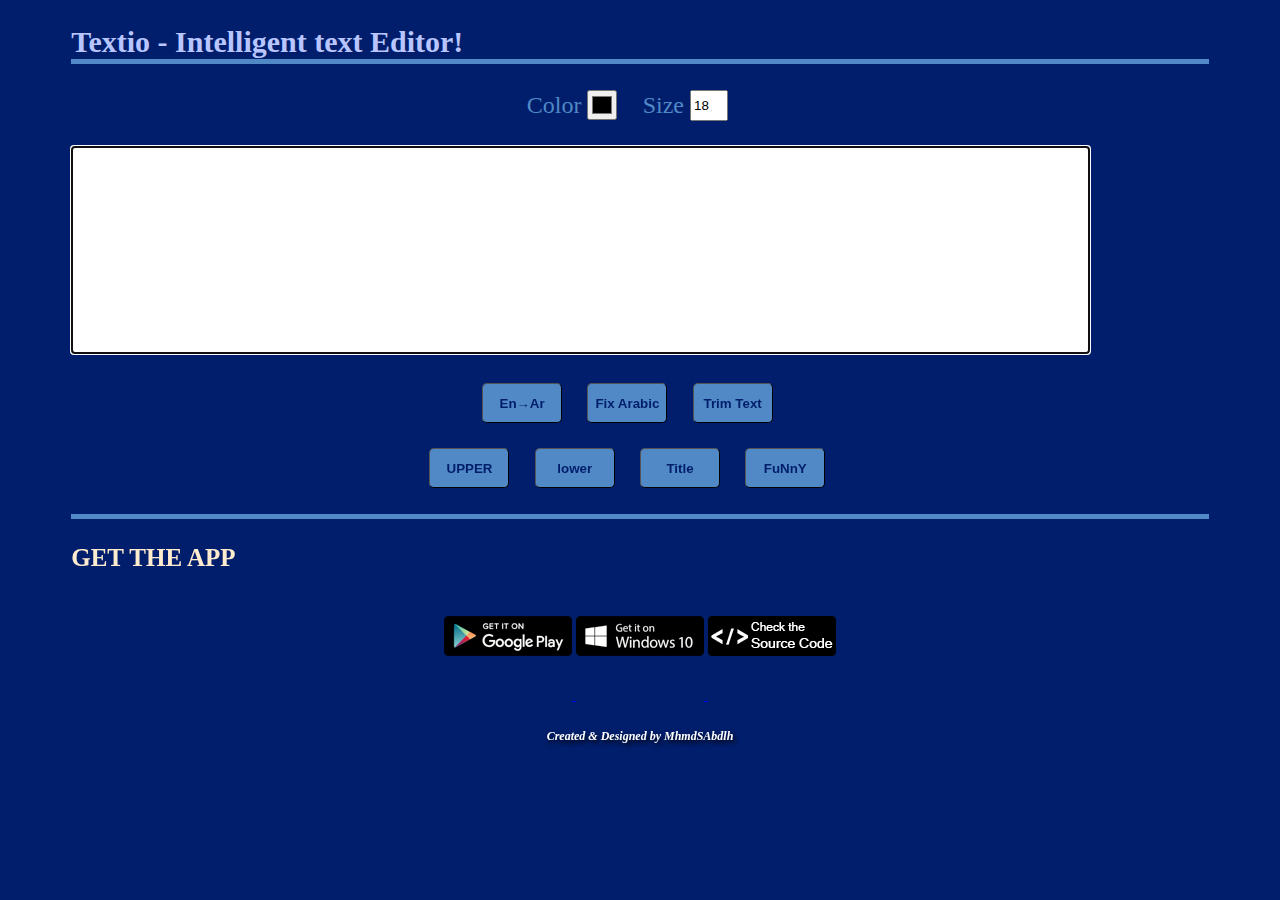
==== index.html @ 0afb8c65 "Add files via upload" ====
<!DOCTYPE html>
<html lang="en">
<head>
    <meta charset="UTF-8">
    <meta http-equiv="X-UA-Compatible" content="IE=edge">
    <meta name="viewport" content="width=device-width, initial-scale=1.0">
    <title>Textio</title>
    <link rel="icon" href="Source Code/Java/text.png">
    <link rel="stylesheet" href="style.css">
</head>

<body>

    <!-- Title -->
    <div id = "title">Textio - Intelligent text Editor!</div>

    <!-- Body -->

    <div id="topbtns"> 
        Color&nbsp;
        <input type="color" id="html5colorpicker" onchange="clickColor()">
        Size&nbsp;
        <input type="number" id="fontSize" onchange="clickSize()" value="18" min="1">
    </div>

    <div >
        <textarea autofocus id="textArea"></textarea>
    </div>

    <div id="bottomBtns">
        <button id="btn" onclick="engToAr()">En→Ar</button>
        <button id="btn2" onclick="fixAr()">Fix Arabic</button>
        <button id="btn3" onclick="stripT()">Trim Text</button>
    </div>

    <div id="middleBtns">
        <button id="upperC" onclick="upperC()">UPPER</button>
        <button id="lowerC" onclick="lowerC()">lower</button>
        <button id="titleC" onclick="titleC()">Title</button>
        <button id="spongbobC" onclick="funnyC()">FuNnY</button>
    </div>
    
    <!-- Separator -->
    <div id ="title"></div>

    <!-- Get The App -->
    <div id = "sub-title">GET THE APP</div>

    <div id="get-app" >
        <a href="https://github.com/MhmdSAbdlh/dating/releases/download/new/Dating.apk">
            <img src="img/playstore.png">
        </a>
    
        <a href="https://github.com/MhmdSAbdlh/dating/releases/download/new/Dating.exe">
            <img src="img/windows.png">
        </a>
    
        <a href="https://github.com/MhmdSAbdlh/dating/tree/main/Source%20Code">
            <img src="img/sourcecode.png">
        </a>
    </div>
    
    <!-- Credit -->
    <h6><div id="credit">Created & Designed by MhmdSAbdlh</div></h6>

    <script src="js/enToAr.js"></script>
    <script src="js/fixLayout.js"></script>
    <script src="js/casesFunction.js"></script>
</body>
</html>
---- style.css ----
body{
    background-color: #001E6C ;
}

#title{
    color: rgb(184,197,254);
    font-weight: bolder;
    font-size: 30px ;
    margin: 2% 5% 0 5%;
    border-bottom: 5px solid #5089C6;
    display: block;
}

#sub-title{
    color: blanchedalmond;
    font-weight: bold;
    font-size: 25px ;
    margin: 2% 5% 0 5%;
}

#textArea{
    margin: 2% 5% 0% 5%;
    min-width: 80%;
    min-height: 200px;
    resize: none;
    color: #001E6C;
    font-size: 18px;
    border-radius: 3px;
    border-color:rgb(184,197,254);
    border-width: 2px;
}

#fontSize{
    height: 25px;
    margin-right: 2%;
    max-width: 30px;
}

#html5colorpicker{
    height: 30px;
    max-width: 30px;
    margin-right: 2%;
}

#btn, #btn2, #btn3, #upperC, #lowerC, #titleC, #spongbobC{
    height: 40px;
    width: 80px;
    font-size: auto;
    margin-right: 2%;
    font-weight: bolder;
    color: #001E6C;
    background-color: #5089C6;
    border-radius: 5px;
    border-color:black;
    border-width: 1px;
    transition: all 0.2s ease-in-out;
}

#topbtns, #bottomBtns, #middleBtns{
    display: flex;
    align-items: center;
    padding: 0;
    margin: 0;
    list-style: none;
    align-items: center;
    justify-content: center;
    margin-top: 2%;
    color: #5089C6;
    font-size: x-large;
}

#btn:hover, #btn2:hover, #btn3:hover, #upperC:hover, #lowerC:hover, #titleC:hover, #spongbobC:hover{
    box-shadow: 0px 0px 5px wheat;
    color: wheat;
}

#get-app{
    display: block;
    margin-left: auto;
    margin-right: auto;
    width: fit-content;
}

#credit{
    width: 100%;
    color: white;
    font-style: italic;
    font-size: 12px;
    text-align: center;
    text-shadow: 2px 3px 5px black;
}
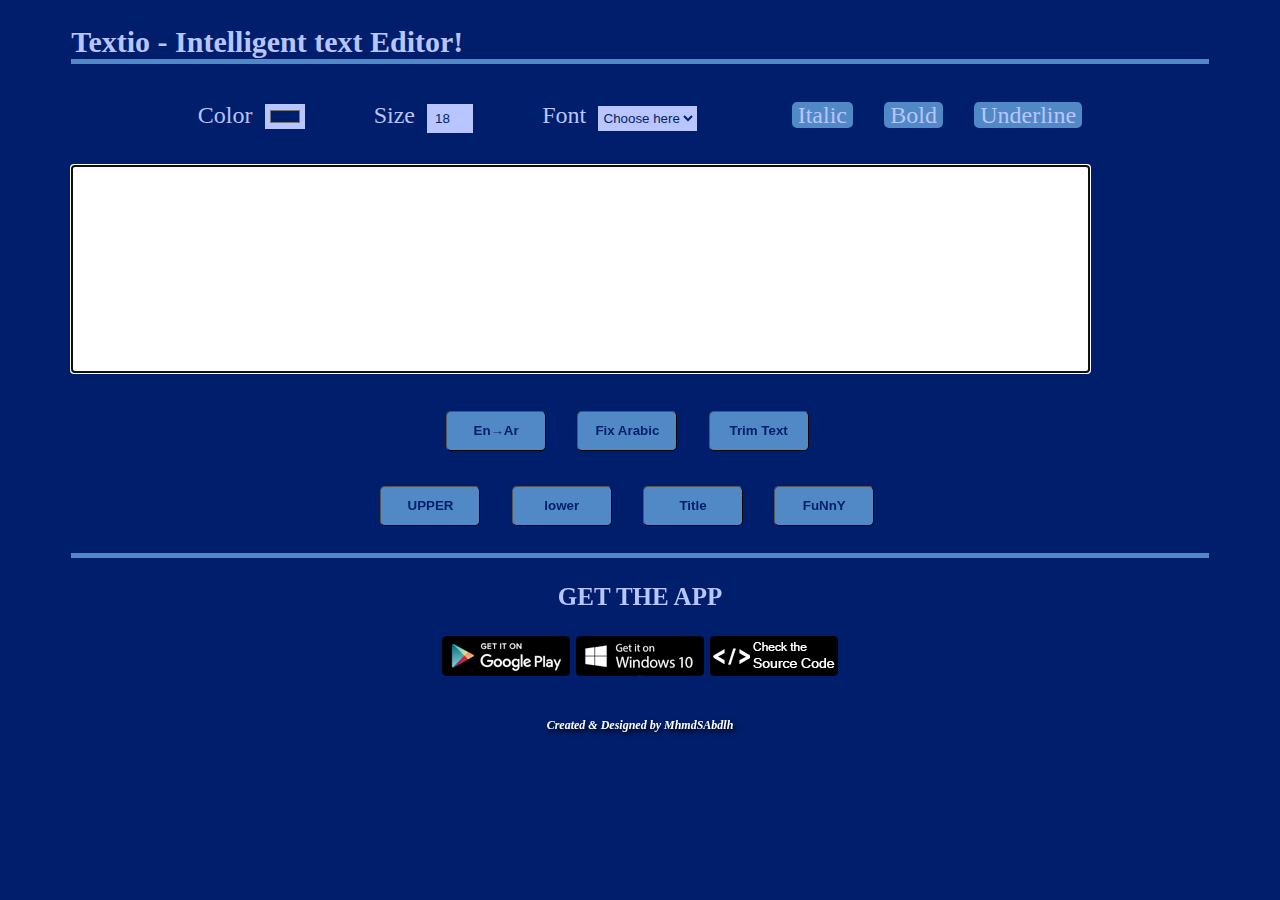
==== commit be967748: "Fixes" ====
--- a/index.html
+++ b/index.html
@@ -12,57 +12,73 @@
 <body>
 
     <!-- Title -->
-    <div id = "title">Textio - Intelligent text Editor!</div>
+    <div class="title">Textio - Intelligent text Editor!</div>
 
     <!-- Body -->
 
-    <div id="topbtns"> 
-        Color&nbsp;
-        <input type="color" id="html5colorpicker" onchange="clickColor()">
-        Size&nbsp;
-        <input type="number" id="fontSize" onchange="clickSize()" value="18" min="1">
+    <div class="rowDiv"> 
+        <label for="html5colorpicker">Color&nbsp;</label>
+        <input class="topDiv" type="color" id="html5colorpicker" onchange="changeColor()" value="#001E6C">
+        <label for="fontSize">Size&nbsp;</label>
+        <input class="topDiv" type="number" id="fontSize" onchange="changeSize()" value="18" min="1">
+        <label for="fontName">Font&nbsp;</label>
+        <select class="topDiv" id="fontName" onchange="changeFont()">
+            <option value="" selected="selected" hidden="hidden">Choose here</option>
+            <option value="Calibri">Calibri</option>
+            <option value="Impact">Impact</option>
+            <option value="Ink Free">Ink Free</option>
+            <option value="Open Sans">Open Sans</option>
+            <option value="Serif">Serif</option>
+        </select>
+        <label for="italicS" id="italicLabel">&nbsp;Italic&nbsp;</label>
+        <input type="checkbox" id="italicS" onclick="italicS()" value="italic" hidden>
+        <label for="boldS" id="boldLabel">&nbsp;Bold&nbsp;</label>
+        <input type="checkbox" id="boldS" onclick="boldS()" value="bold" hidden>
+        <label for="underlineS" id="undelineLabel">&nbsp;Underline&nbsp;</label>
+        <input type="checkbox" id="underlineS" onclick="underlineS()" value="underline" hidden>
     </div>
 
     <div >
         <textarea autofocus id="textArea"></textarea>
     </div>
 
-    <div id="bottomBtns">
-        <button id="btn" onclick="engToAr()">En→Ar</button>
-        <button id="btn2" onclick="fixAr()">Fix Arabic</button>
-        <button id="btn3" onclick="stripT()">Trim Text</button>
+    <div class="rowDiv">
+        <button class="btns" id="btn" onclick="engToAr()">En→Ar</button>
+        <button class="btns" id="btn2" onclick="fixAr()">Fix Arabic</button>
+        <button class="btns" id="btn3" onclick="stripT()">Trim Text</button>
     </div>
 
-    <div id="middleBtns">
-        <button id="upperC" onclick="upperC()">UPPER</button>
-        <button id="lowerC" onclick="lowerC()">lower</button>
-        <button id="titleC" onclick="titleC()">Title</button>
-        <button id="spongbobC" onclick="funnyC()">FuNnY</button>
+    <div class="rowDiv">
+        <button class="btns" id="upperC" onclick="upperC()">UPPER</button>
+        <button class="btns" id="lowerC" onclick="lowerC()">lower</button>
+        <button class="btns" id="titleC" onclick="titleC()">Title</button>
+        <button class="btns" id="spongbobC" onclick="funnyC()">FuNnY</button>
     </div>
     
     <!-- Separator -->
-    <div id ="title"></div>
+    <div class="title"></div>
 
     <!-- Get The App -->
-    <div id = "sub-title">GET THE APP</div>
+    <div class="sub-title">GET THE APP</div>
 
-    <div id="get-app" >
-        <a href="https://github.com/MhmdSAbdlh/dating/releases/download/new/Dating.apk">
+    <div class="rowDiv" >
+        <a class="imgRef" href="https://github.com/MhmdSAbdlh/Textio/releases/download/new/textio.apk">
             <img src="img/playstore.png">
         </a>
     
-        <a href="https://github.com/MhmdSAbdlh/dating/releases/download/new/Dating.exe">
+        <a class="imgRef" href="https://github.com/MhmdSAbdlh/Textio/releases/download/new/Textio.exe">
             <img src="img/windows.png">
         </a>
     
-        <a href="https://github.com/MhmdSAbdlh/dating/tree/main/Source%20Code">
+        <a class="imgRef" href="https://github.com/MhmdSAbdlh/Textio/archive/refs/tags/new.zip">
             <img src="img/sourcecode.png">
         </a>
     </div>
     
     <!-- Credit -->
-    <h6><div id="credit">Created & Designed by MhmdSAbdlh</div></h6>
+    <h6><div class="credit">Created & Designed by MhmdSAbdlh</div></h6>
 
+    <script src="js/styleChange.js"></script>
     <script src="js/enToAr.js"></script>
     <script src="js/fixLayout.js"></script>
     <script src="js/casesFunction.js"></script>
--- a/style.css
+++ b/style.css
@@ -2,7 +2,7 @@
     background-color: #001E6C ;
 }
 
-#title{
+.title{
     color: rgb(184,197,254);
     font-weight: bolder;
     font-size: 30px ;
@@ -11,11 +11,38 @@
     display: block;
 }
 
-#sub-title{
-    color: blanchedalmond;
-    font-weight: bold;
-    font-size: 25px ;
-    margin: 2% 5% 0 5%;
+.rowDiv{    
+    display:block;
+    text-align: center;
+    line-height: 50px;  
+    margin-top: 2%;
+    color: rgb(184,197,254);
+    font-size: x-large;
+}
+
+.topDiv{
+    height: 25px;
+    text-align: center;
+    margin-right: 5%;
+    max-width: 40px;
+    background-color: rgb(184,197,254);
+    color: #001E6C;
+    border: .1px solid transparent;
+    border-width: .1px;
+    border-style: solid;
+    border-color: transparent;
+}
+
+#fontName{
+    max-width: fit-content;
+}
+
+#undelineLabel, #boldLabel, #italicLabel{
+    margin-left: 2%;
+    background-color: #5089C6;
+    border-radius: 5px;
+    border-color:black;
+    border-width: 1px;
 }
 
 #textArea{
@@ -30,22 +57,9 @@
     border-width: 2px;
 }
 
-#fontSize{
-    height: 25px;
-    margin-right: 2%;
-    max-width: 30px;
-}
-
-#html5colorpicker{
-    height: 30px;
-    max-width: 30px;
-    margin-right: 2%;
-}
-
-#btn, #btn2, #btn3, #upperC, #lowerC, #titleC, #spongbobC{
+.btns{
     height: 40px;
-    width: 80px;
-    font-size: auto;
+    width: 100px;
     margin-right: 2%;
     font-weight: bolder;
     color: #001E6C;
@@ -53,35 +67,48 @@
     border-radius: 5px;
     border-color:black;
     border-width: 1px;
-    transition: all 0.2s ease-in-out;
+    transition: all 0.3s ease-in-out;
 }
 
-#topbtns, #bottomBtns, #middleBtns{
-    display: flex;
-    align-items: center;
-    padding: 0;
-    margin: 0;
-    list-style: none;
-    align-items: center;
-    justify-content: center;
-    margin-top: 2%;
-    color: #5089C6;
-    font-size: x-large;
-}
-
-#btn:hover, #btn2:hover, #btn3:hover, #upperC:hover, #lowerC:hover, #titleC:hover, #spongbobC:hover{
-    box-shadow: 0px 0px 5px wheat;
+.btns:hover{
+    box-shadow: 0px 0px 5px rgb(184,197,254);
     color: wheat;
 }
 
-#get-app{
+.disabledBtn{
+    height: 40px;
+    width: 80px;
+    font-size: auto;
+    margin-right: 2%;
+    font-weight: bolder;
+    color: white;
+    background-color: rgb(107, 7, 7);
+    border-radius: 5px;
+    border-color:black;
+    border-width: 1px;
+}
+
+.disabledBtn:hover{
+    box-shadow: 0px 0px 5px tomato;
+    color: wheat;
+}
+
+.sub-title{
+    color: rgb(184,197,254);
+    font-weight: bold;
+    font-size: 25px ;
     display: block;
     margin-left: auto;
     margin-right: auto;
     width: fit-content;
+    margin-top: 2%  ;
 }
 
-#credit{
+.imgRef{
+    text-decoration: none;
+}
+
+.credit{
     width: 100%;
     color: white;
     font-style: italic;
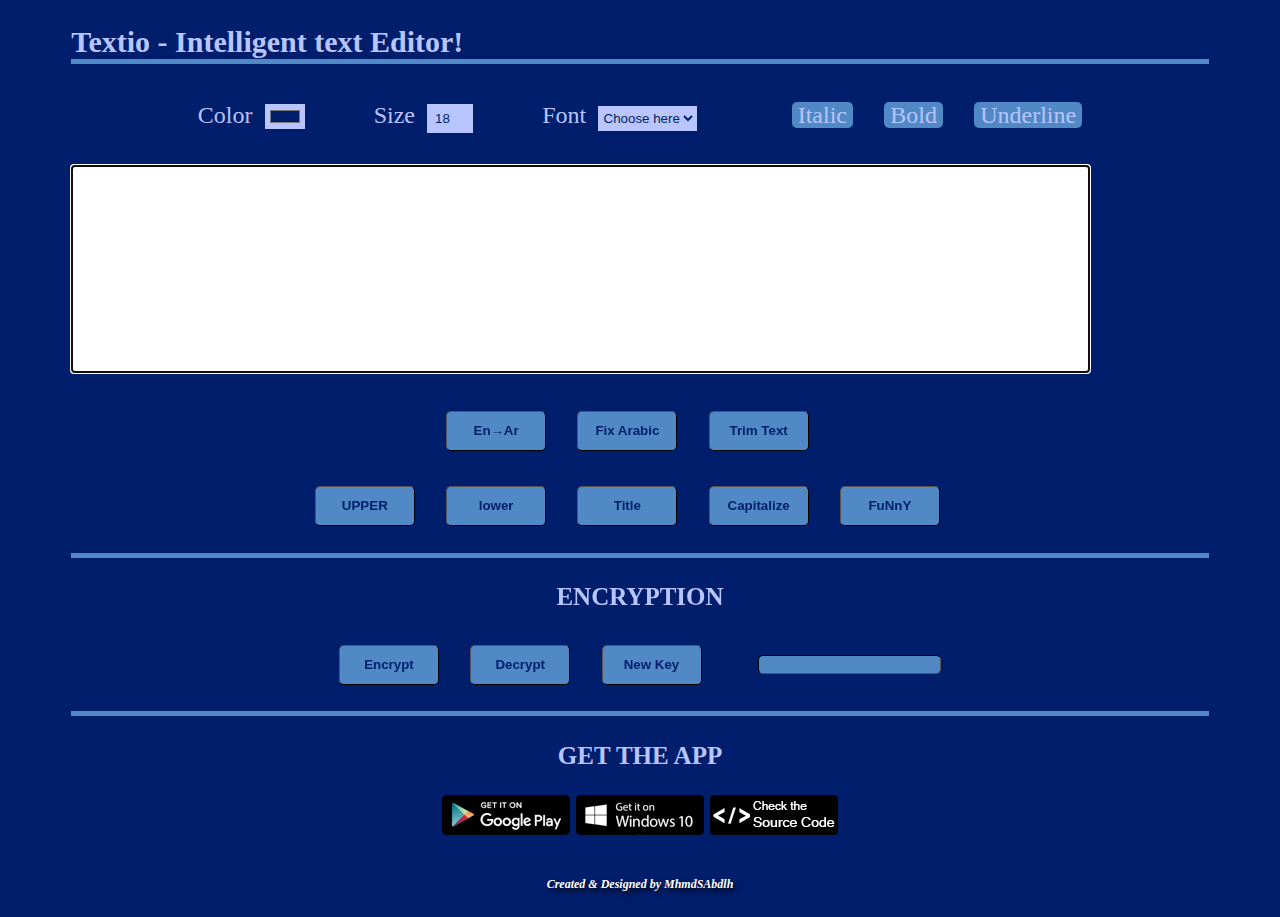
==== commit d9ff339a: "Encryption" ====
--- a/index.html
+++ b/index.html
@@ -16,6 +16,7 @@
 
     <!-- Body -->
 
+    <!--Top Row-->
     <div class="rowDiv"> 
         <label for="html5colorpicker">Color&nbsp;</label>
         <input class="topDiv" type="color" id="html5colorpicker" onchange="changeColor()" value="#001E6C">
@@ -42,6 +43,7 @@
         <textarea autofocus id="textArea"></textarea>
     </div>
 
+    <!--Bottom Row-->
     <div class="rowDiv">
         <button class="btns" id="btn" onclick="engToAr()">En→Ar</button>
         <button class="btns" id="btn2" onclick="fixAr()">Fix Arabic</button>
@@ -52,7 +54,20 @@
         <button class="btns" id="upperC" onclick="upperC()">UPPER</button>
         <button class="btns" id="lowerC" onclick="lowerC()">lower</button>
         <button class="btns" id="titleC" onclick="titleC()">Title</button>
+        <button class="btns" id="capitalizeC" onclick="capitalizeC()">Capitalize</button>
         <button class="btns" id="spongbobC" onclick="funnyC()">FuNnY</button>
+    </div>
+    
+    <!-- Separator -->
+    <div class="title"></div>
+
+    <div class="sub-title">ENCRYPTION</div>
+
+    <div class="rowDiv">
+        <button class="btns" id="encBtn" onclick="encBtn()">Encrypt</button>
+        <button class="btns" id="decBtn" onclick="decBtn()">Decrypt</button>
+        <button class="btns" id="newKeyBtn" onclick="newKeyBtn()">New Key</button>
+        <input type="text" id="currentKey">
     </div>
     
     <!-- Separator -->
@@ -82,5 +97,6 @@
     <script src="js/enToAr.js"></script>
     <script src="js/fixLayout.js"></script>
     <script src="js/casesFunction.js"></script>
+    <script src="js/encryption.js"></script>
 </body>
 </html>--- a/style.css
+++ b/style.css
@@ -37,7 +37,7 @@
     max-width: fit-content;
 }
 
-#undelineLabel, #boldLabel, #italicLabel{
+#undelineLabel, #boldLabel, #italicLabel, #currentKey{
     margin-left: 2%;
     background-color: #5089C6;
     border-radius: 5px;
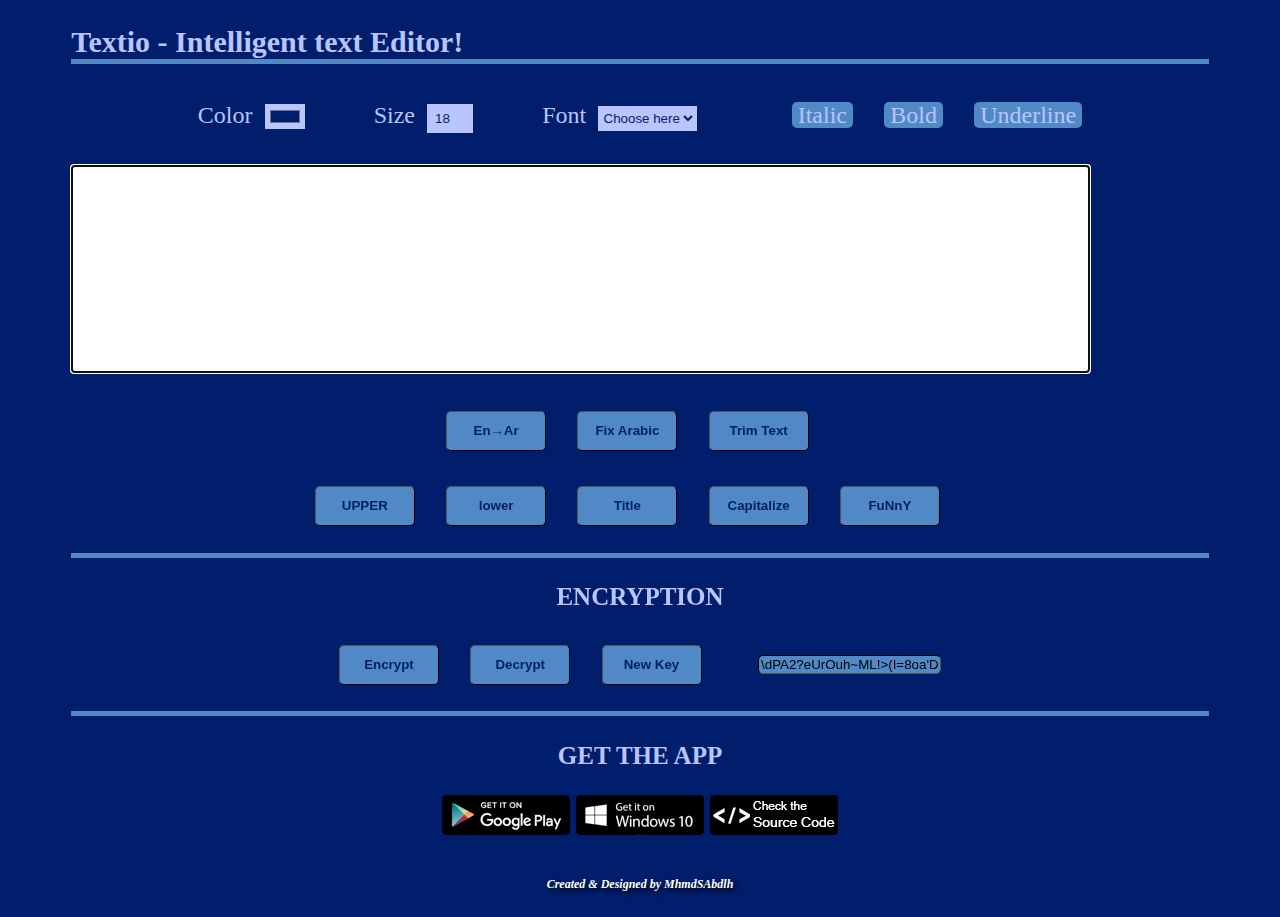
==== commit e299721e: "change icon" ====
--- a/index.html
+++ b/index.html
@@ -5,7 +5,7 @@
     <meta http-equiv="X-UA-Compatible" content="IE=edge">
     <meta name="viewport" content="width=device-width, initial-scale=1.0">
     <title>Textio</title>
-    <link rel="icon" href="Source Code/Java/text.png">
+    <link rel="icon" href="img/icon.png">
     <link rel="stylesheet" href="style.css">
 </head>
 
